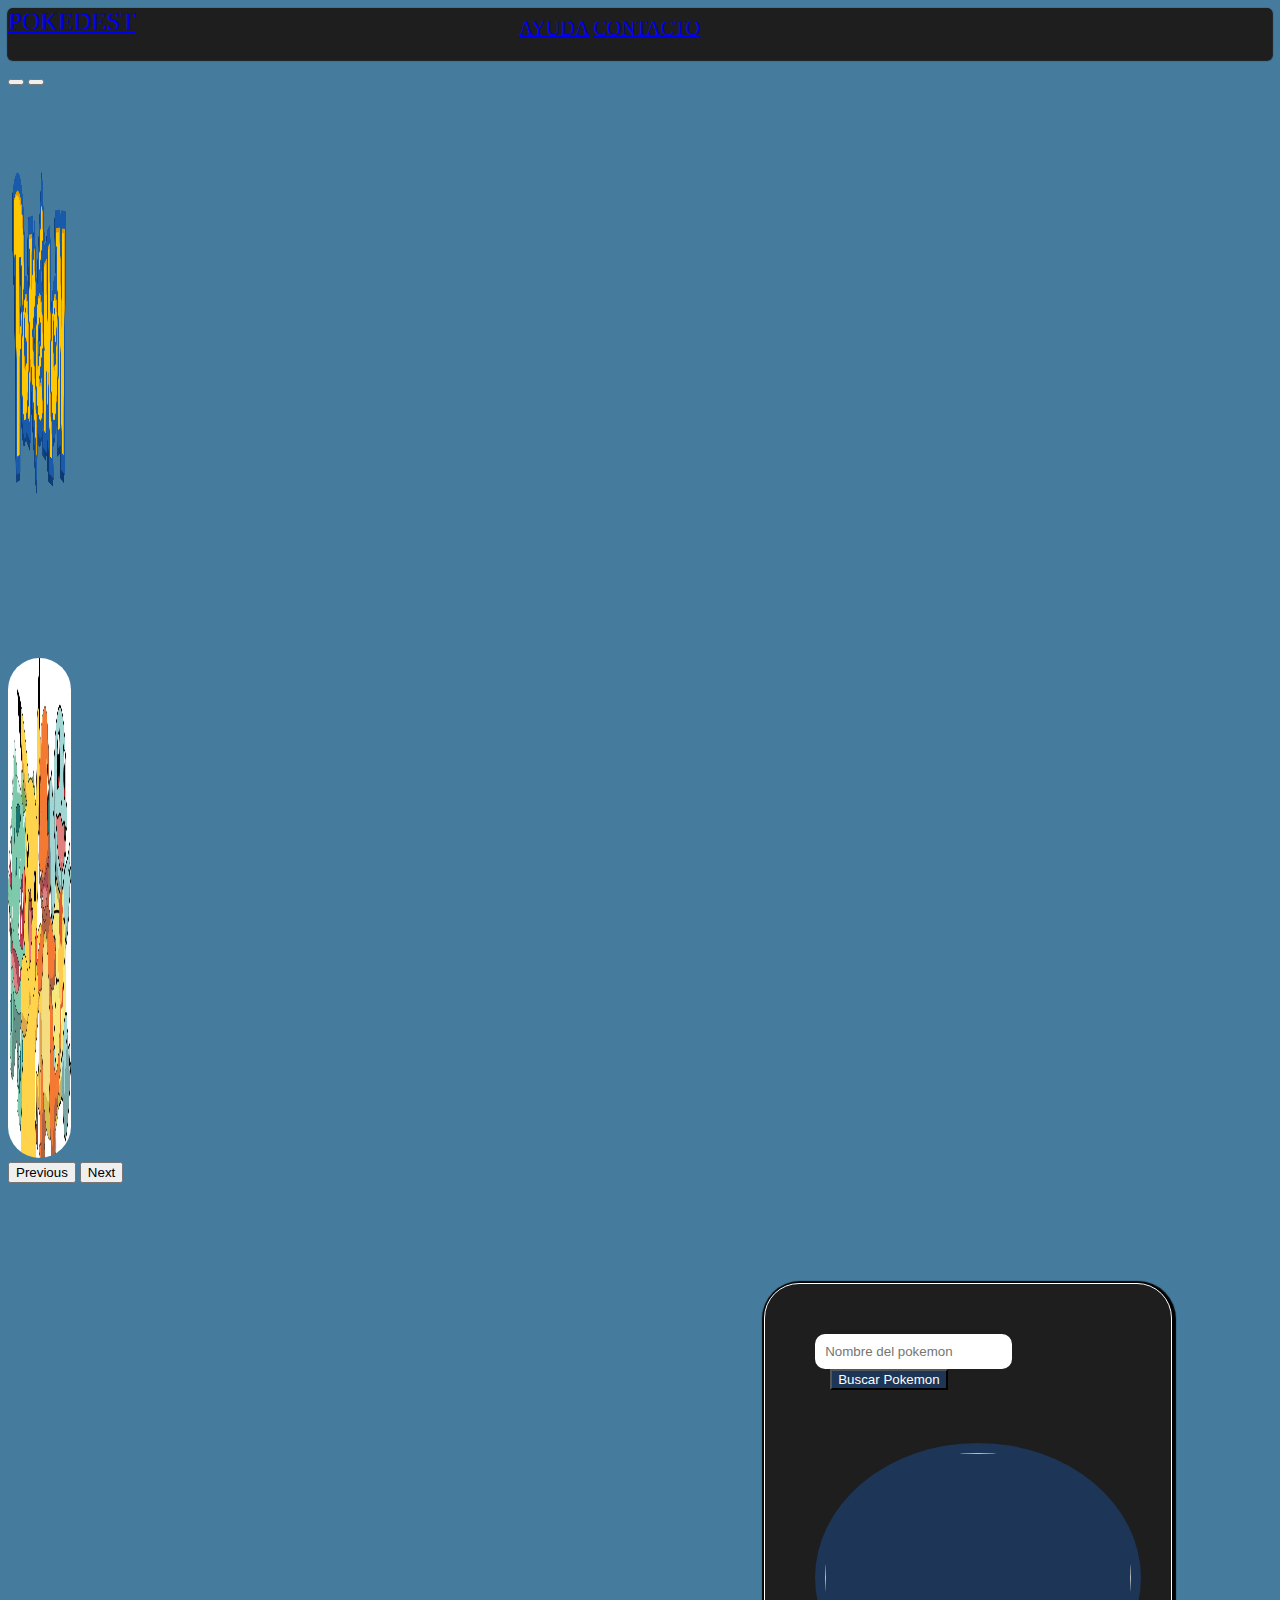
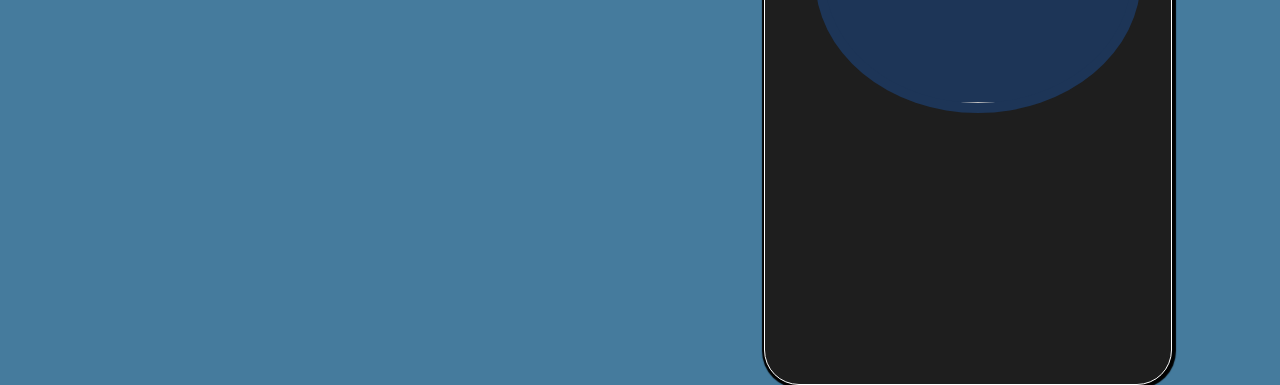
==== Proyecto/index.html @ f2ccdea9 "first commit" ====
<!DOCTYPE html>
<html lang="en">
<head>
    <meta charset="UTF-8">

    <link href="https://cdn.jsdelivr.net/npm/bootstrap@5.0.2/dist/css/bootstrap.min.css" rel="stylesheet" integrity="sha384-EVSTQN3/azprG1Anm3QDgpJLIm9Nao0Yz1ztcQTwFspd3yD65VohhpuuCOmLASjC" crossorigin="anonymous">
    <script src="https://cdn.jsdelivr.net/npm/bootstrap@5.0.2/dist/js/bootstrap.bundle.min.js" integrity="sha384-MrcW6ZMFYlzcLA8Nl+NtUVF0sA7MsXsP1UyJoMp4YLEuNSfAP+JcXn/tWtIaxVXM" crossorigin="anonymous"></script>
    <link rel="stylesheet" href="css/estilos.css">
    <script src="jquery.js"></script>
    <script src="main.js"></script>
    <title>Pokedest</title>
    
</head>
<body>

 <!--BARRA DE NAVEGACION DEL SITIO-->
   <nav id="nav-conteiner" class="container-fluid w-100 border b-1 border-dark bg-dark d-flex ">
       <a id="titulo-pokemon-general" class="text-warning p-1 text-decoration-none" style="font-size: 25px;" href="index.html">POKEDEST</a>
       <a class="nav-a text-warning p-1 text-decoration-none" href="pages/Ayuda.html">Ayuda</a>
       <a class="nav-a text-warning p-1 text-decoration-none" href="pages/Contacto.html">Contacto</a>
   </nav>

 <!--CAROUSEL-->
 <div id="carouselExampleCaptions" class="carousel container slide" data-bs-ride="false">
  <div class="carousel-indicators">
    <button type="button" data-bs-target="#carouselExampleCaptions" data-bs-slide-to="0" class="active" aria-current="true" aria-label="Slide 1"></button>
    <button type="button" data-bs-target="#carouselExampleCaptions" data-bs-slide-to="1" aria-label="Slide 2"></button>
  </div>
  <div class="carousel-inner">
    <div class="carousel-item active">
      <img src="img/Pokemon-titulo.png" id="img-title" class="d-block w-100 tam" alt="...">
      <div class="carousel-caption div-general-parrafo d-none d-md-block">
        <p id="titulo-parrafo" class="container text-center  fs-5 text-wrap ">Pokémon es una franquicia de medios que originalmente comenzó como un videojuego RPG, pero debido a su popularidad ha logrado expandirse a otros medios de entretenimiento como series de televisión, películas, juegos de cartas, ropa, entre otros, convirtiéndose en una marca que es reconocida en el mercado mundial.</p>
      </div>
    </div>
    <div class="carousel-item">
      <img src="img/Pokemones.png" class="d-block w-100 tam" alt="...">
      <div class="carousel-caption d-none d-md-block">
      </div>
    </div>
  </div>
  <button class="carousel-control-prev" type="button" data-bs-target="#carouselExampleCaptions" data-bs-slide="prev">
    <span class="carousel-control-prev-icon" aria-hidden="true"></span>
    <span class="visually-hidden">Previous</span>
  </button>
  <button class="carousel-control-next" type="button" data-bs-target="#carouselExampleCaptions" data-bs-slide="next">
    <span class="carousel-control-next-icon" aria-hidden="true"></span>
    <span class="visually-hidden">Next</span>
  </button>
</div>

<div class="container-fluid div-general">
<!--GRILLA DE POKEMONES-->
<section id="render-pokemones" class="container text-break section-div-pokemon"> 
</section>

<!--BUSCADOR-->
<div class="div-buscador container-fluid container">
  
  <input id="input-pokemon" type="text" class="buscador" placeholder="Nombre del pokemon">
  <button id="boton" class="btn p-2 boton-busqueda">Buscar Pokemon</button>
  
  <div class="div-especificaciones">
    
    <img id="imagen-buscador" width="100%" height="100%" > 
    <h2 id="nombre-buscador" class="text-white"></h2>
    <p id="habilidad-buscador"></p>
  </div>
</div>
</div>
</body>
</html>
---- Proyecto/css/estilos.css ----
body{
   background-color: #457b9d;
}
#nav-conteiner{
    box-shadow: 0px 1.5px 1px 1px #1e1e1e;
    border-radius: 5px;
    height: 50px;
    background-color: #1e1e1e;
}
#titulo-pokemon-general:hover{
    animation-duration: 1s;
    animation-name: pokedest;
    animation-iteration-count: infinite;
}
@keyframes pokedest {
    0%{
        transform:rotate(10deg);
    }
    50%{
        transform: rotate(-10deg);
    }
    100%{
        transform:rotate(10deg);  
    }
}
#nav-conteiner a{
    width: 25%;
    text-align: center;
    text-transform: uppercase;
}
#nav-conteiner .nav-a{
    font-size: 20px;
    position: relative;
    top: 5px;
    left: 30%;
    width: 15%;
}
#nav-conteiner a:hover{
    border-radius: 100px;
    font-size:25px;
}
/*IMAGENES DEL CAROUSEL*/
.tam{
    border-radius: 50px;
    width: 5%;
    height: 500px;
}
/*ESPECIFICACIONES CAROUSEL*/
.carousel{
    margin-top: 10px;
}
.div-general-parrafo p{
    visibility: hidden;
}
.div-general-parrafo:hover #titulo-parrafo{
    background-color: #1e1e1e;
    border-radius: 50px;
    padding: 30px;
    height: 200px;
    visibility: visible;
    color:white;
    opacity: 0.8;
    font-style: italic;
    font-size: 35px;
}
/*SECCION GRILLA DE POKEMONES*/
.section-div-pokemon{
   width: 70%;
   height: 100%;
   display: flex;
   flex-direction: row;
   gap: 15px;
   flex-wrap:wrap;
   margin-top: 100px;
}
.div-pokemon{
    border: 1px solid white;
    color: white;
    font-style: italic;
    font-size: 30px;
    width: 20%;
    height: 400px;
    margin-top: 5px;
    border-radius: 25px;
    background-color: #1d3557;
    box-shadow: 1px 1px 1px 3px black;
    cursor: pointer;
}
.div-pokemon:hover{
    animation-name: poketarjet;
    animation-duration: 3s;
    animation-iteration-count: infinite;
    cursor: pointer;
    transition: 2s;
}
@keyframes poketarjet {
    0%{
        transform:rotateY(45deg);
    }
    50%{
        transform: rotateY(-45deg);
    }
    100%{
        transform:rotateY(45deg);  
    }
}
.div-pokemon h2{
    text-align: center;
    position: relative;
    top: 300px;
    font-size: 80%;
}
.img-pokemon{
    width: 60%;
    height: 200px;
    position: relative;
    top: 5px;
    left: 20%;
    background-color: #eee;
    border-radius: 25px;
    box-shadow: 0px 2px 2px 0px white;
}

/*BOX GENERAL GRILLA DE POKEMON - BUSCADOR*/
.div-general{
    display: flex;
}
/*SECCION DE BUSQUEDA*/
.div-buscador{
    padding: 50px;
    width: 25%;
    height: 600px;
    border-radius: 35px;
    border: 1px solid white;
    background-color: #1e1e1e;
    position: relative;
    top: 100px;
    right: 100px;
    box-shadow: 1px 1px 1px 3px black;
}
#nombre-buscador{
    text-decoration: underline;
    text-transform: uppercase;
}
.buscador{
    padding: 10px; 
    border-radius: 10px;
    border: 0;
}
.boton-busqueda{
    margin-left: 15px;
    margin-bottom: 3px;
    background-color: #1d3557;
    color: white;
}
.boton-busqueda:hover{
    border-color: white;
    color: white;
}
.boton-busqueda:active{
     border-color:white;
     color: gray;
}

.div-especificaciones{
    text-align: center;
    width: 100%;
    height: 250px;
    margin-top: 50px;
    border-radius: 25px;
}
#habilidad-buscador{
    font-size: 40px;
    color: white;
}
#imagen-buscador{
    border-radius: 70%;
    border:10px solid #1d3557;
    background-color: #1d3557;
}
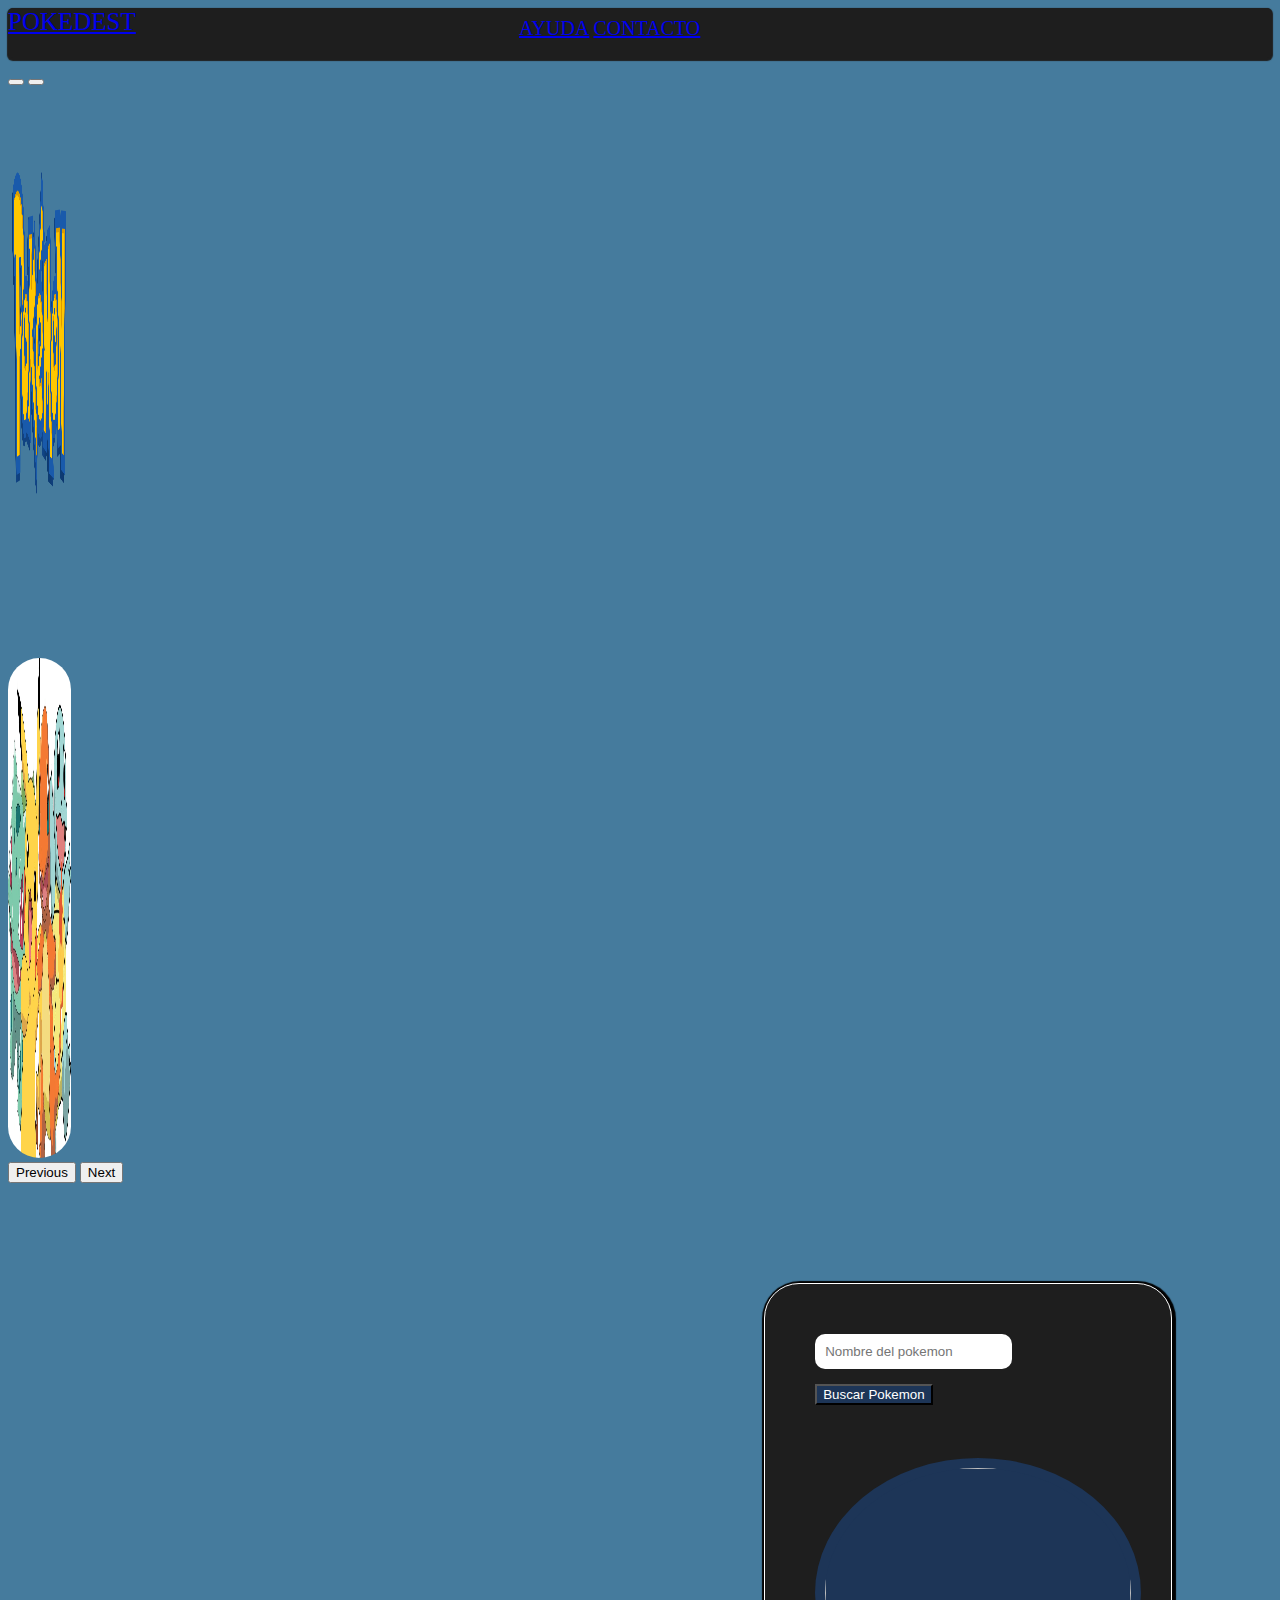
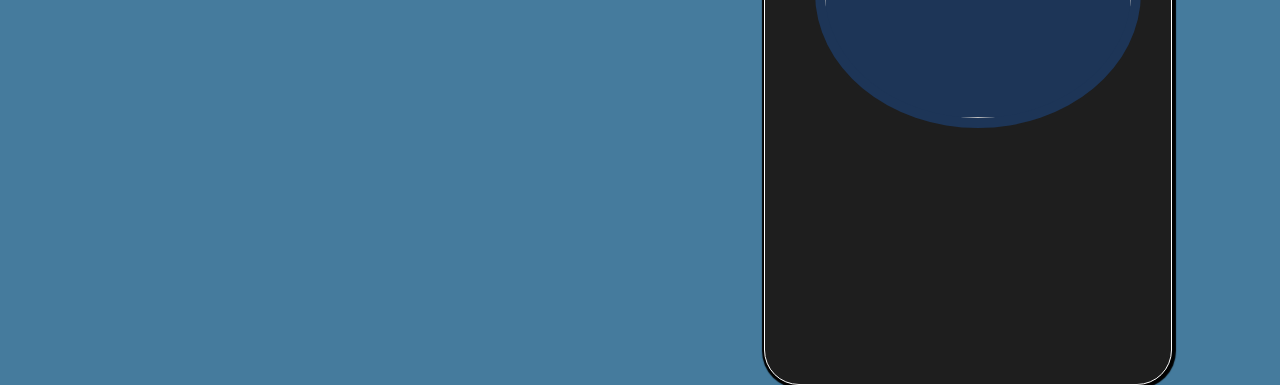
==== commit cd035e62: "cambios guardados" ====
--- a/Proyecto/index.html
+++ b/Proyecto/index.html
@@ -55,16 +55,15 @@
 </section>
 
 <!--BUSCADOR-->
-<div class="div-buscador container-fluid container">
+<div class="div-buscador container">
   
-  <input id="input-pokemon" type="text" class="buscador" placeholder="Nombre del pokemon">
+  <input id="input-pokemon" type="text" class="buscador container" placeholder="Nombre del pokemon">
   <button id="boton" class="btn p-2 boton-busqueda">Buscar Pokemon</button>
   
-  <div class="div-especificaciones">
-    
-    <img id="imagen-buscador" width="100%" height="100%" > 
-    <h2 id="nombre-buscador" class="text-white"></h2>
-    <p id="habilidad-buscador"></p>
+  <div class="div-especificaciones container">
+    <img id="imagen-buscador" class="container" width="100%" height="100%" > 
+    <h2 id="nombre-buscador" class="container text-white"></h2>
+    <p id="habilidad-buscador" class="container"></p>
   </div>
 </div>
 </div>
--- a/Proyecto/css/estilos.css
+++ b/Proyecto/css/estilos.css
@@ -141,6 +141,7 @@
 #nombre-buscador{
     text-decoration: underline;
     text-transform: uppercase;
+    font-size: 25px;
 }
 .buscador{
     padding: 10px; 
@@ -148,7 +149,7 @@
     border: 0;
 }
 .boton-busqueda{
-    margin-left: 15px;
+    margin-top: 15px;
     margin-bottom: 3px;
     background-color: #1d3557;
     color: white;
@@ -170,7 +171,7 @@
     border-radius: 25px;
 }
 #habilidad-buscador{
-    font-size: 40px;
+    font-size: 25px;
     color: white;
 }
 #imagen-buscador{
